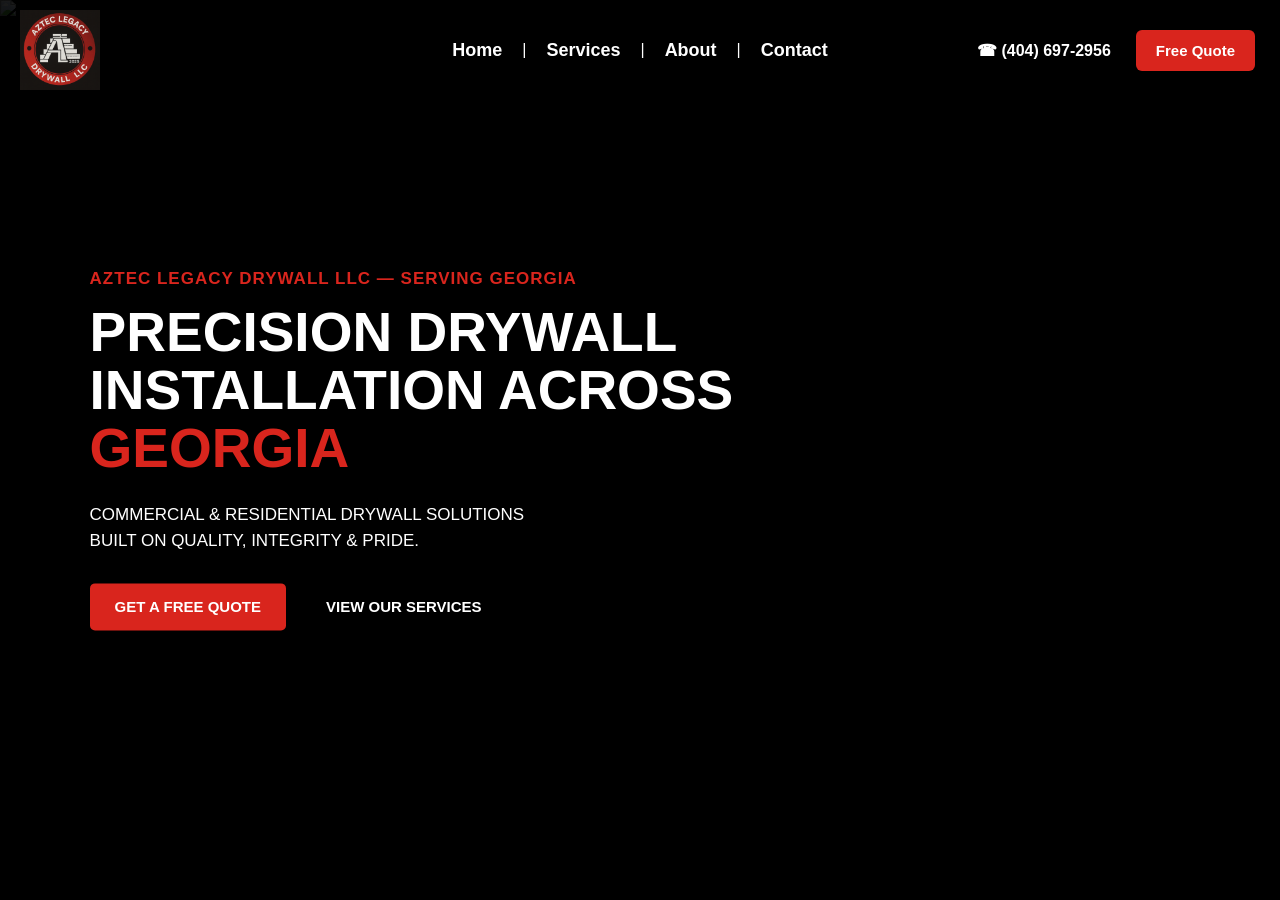
==== index.html @ 166149af "Add files via upload" ====
<!DOCTYPE html>
<html lang="en">

<head>
    <meta charset="UTF-8">
    <meta name="viewport" content="width=device-width, initial-scale=1.0">

    <title>Aztec Legacy Drywall LLC</title>

    <link rel="stylesheet" href="styles.css">
</head>

<body>

    <!-- ================= HEADER ================= -->

    <header class="header">

        <!-- Logo -->
        <a href="index.html" class="logo-link">
            <img src="logo.jpg" class="logo" alt="Aztec Legacy Drywall LLC Logo">
        </a>

        <!-- Navigation -->
        <nav class="navigation">

            <a href="home.html">Home</a>

            <span>|</span>

            <a href="services.html">Services</a>

            <span>|</span>

            <a href="about.html">About</a>

            <span>|</span>

            <a href="contact.html">Contact</a>

        </nav>

        <!-- Right side -->
        <div class="header-right">

            <div class="phone">
                ☎ (404) 697-2956
            </div>

            <a href="contact.html" class="quote-button">
                Free Quote
            </a>

        </div>

    </header>


    <!-- ================= HERO SECTION ================= -->

    <main>

        <section class="hero">

            <!-- Background image -->
            <img 
                src="work1.jpg" 
                class="hero-image"
                alt="Drywall installation"
            >

            <!-- Dark overlay -->
            <div class="hero-overlay"></div>


            <!-- Hero content -->
            <div class="hero-content">

                <p class="company-name">
                    AZTEC LEGACY DRYWALL LLC — SERVING GEORGIA
                </p>

                <h1>
                    PRECISION DRYWALL<br>
                    INSTALLATION ACROSS
                    <span>GEORGIA</span>
                </h1>

                <p class="description">
                    COMMERCIAL &amp; RESIDENTIAL DRYWALL SOLUTIONS<br>
                    BUILT ON QUALITY, INTEGRITY &amp; PRIDE.
                </p>


                <!-- Hero buttons -->
                <div class="hero-buttons">

                    <a href="contact.html" class="hero-quote">
                        GET A FREE QUOTE
                    </a>

                    <a href="services.html" class="services-button">
                        VIEW OUR SERVICES
                    </a>

                </div>

            </div>

        </section>

    </main>


</body>

</html>
---- styles.css ----
/* =====================================================
   GENERAL PAGE SETTINGS
   ===================================================== */

* {
    margin: 0;
    padding: 0;
    box-sizing: border-box;
}

html,
body {
    width: 100%;
    height: 100%;
}

body {
    background-color: black;
    font-family: Arial, Helvetica, sans-serif;
}


/* =====================================================
   HEADER
   ===================================================== */

.header {
    position: absolute;

    top: 0;
    left: 0;

    width: 100%;
    height: 100px;

    display: flex;
    align-items: center;
    justify-content: center;

    z-index: 10;
}


/* =====================================================
   LOGO
   ===================================================== */

.logo-link {
    position: absolute;

    left: 20px;
    top: 10px;
}

.logo {
    width: 80px;
    height: 80px;

    object-fit: contain;
}


/* =====================================================
   CENTER NAVIGATION
   ===================================================== */

.navigation {
    display: flex;
    align-items: center;

    gap: 20px;
}

.navigation a {
    color: white;

    text-decoration: none;

    font-size: 18px;
    font-weight: bold;

    transition: 0.2s;
}

.navigation span {
    color: white;
}


/* Navigation hover */

.navigation a:hover {
    color: #d9251d;
}


/* =====================================================
   RIGHT SIDE OF HEADER
   ===================================================== */

.header-right {
    position: absolute;

    right: 25px;

    display: flex;
    align-items: center;

    gap: 25px;
}


/* Phone number */

.phone {
    color: white;

    font-size: 16px;
    font-weight: bold;
}


/* Free quote button */

.quote-button {
    display: inline-block;

    background-color: #d9251d;

    color: white;

    text-decoration: none;

    padding: 12px 20px;

    border-radius: 6px;

    font-size: 15px;
    font-weight: bold;

    transition: 0.2s;
}


.quote-button:hover {
    background-color: #b91d17;
}


/* =====================================================
   HERO SECTION
   ===================================================== */

.hero {
    position: relative;

    width: 100%;
    height: 100vh;

    min-height: 600px;

    overflow: hidden;
}


/* =====================================================
   HERO IMAGE
   ===================================================== */

.hero-image {
    position: absolute;

    top: 0;
    left: 0;

    width: 100%;
    height: 100%;

    object-fit: cover;

    z-index: 0;
}


/* =====================================================
   DARK OVERLAY
   ===================================================== */

.hero-overlay {
    position: absolute;

    top: 0;
    left: 0;

    width: 100%;
    height: 100%;

    background: linear-gradient(
        to right,
        rgba(0, 0, 0, 0.9),
        rgba(0, 0, 0, 0.55),
        rgba(0, 0, 0, 0.15)
    );

    z-index: 1;
}


/* =====================================================
   HERO CONTENT
   ===================================================== */

.hero-content {
    position: absolute;

    left: 7%;

    top: 50%;

    transform: translateY(-50%);

    z-index: 2;

    max-width: 700px;
}


/* =====================================================
   COMPANY NAME
   ===================================================== */

.company-name {
    color: #d9251d;

    font-size: 17px;

    font-weight: bold;

    letter-spacing: 1px;

    margin-bottom: 15px;
}


/* =====================================================
   MAIN HERO TITLE
   ===================================================== */

.hero h1 {
    color: white;

    font-size: 55px;

    line-height: 1.05;

    font-weight: 900;

    margin-bottom: 25px;
}


/* Georgia highlight */

.hero h1 span {
    color: #d9251d;

    position: relative;
}


/* =====================================================
   DESCRIPTION
   ===================================================== */

.description {
    color: white;

    font-size: 17px;

    line-height: 1.5;

    margin-bottom: 30px;

    font-weight: 500;
}


/* =====================================================
   HERO BUTTONS
   ===================================================== */

.hero-buttons {
    display: flex;

    gap: 15px;
}


/* Free quote button */

.hero-quote {
    display: inline-block;

    background-color: #d9251d;

    color: white;

    text-decoration: none;

    padding: 15px 25px;

    border-radius: 5px;

    font-size: 15px;

    font-weight: bold;

    transition: 0.2s;
}


.hero-quote:hover {
    background-color: #b91d17;
}


/* Services button */

.services-button {
    display: inline-block;

    background-color: black;

    color: white;

    text-decoration: none;

    padding: 15px 25px;

    border-radius: 5px;

    font-size: 15px;

    font-weight: bold;

    transition: 0.2s;
}


.services-button:hover {
    background-color: #222;
}


/* =====================================================
   RESPONSIVE DESIGN
   ===================================================== */

@media (max-width: 900px) {

    .header {
        height: 90px;
    }

    .logo {
        width: 65px;
        height: 65px;
    }

    .logo-link {
        left: 15px;
        top: 12px;
    }

    .navigation {
        gap: 10px;
    }

    .navigation a {
        font-size: 14px;
    }

    .header-right {
        display: none;
    }

    .hero-content {
        left: 5%;
        right: 5%;

        max-width: 600px;
    }

    .hero h1 {
        font-size: 42px;
    }

    .company-name {
        font-size: 14px;
    }

    .description {
        font-size: 15px;
    }
}


/* =====================================================
   MOBILE
   ===================================================== */

@media (max-width: 600px) {

    .header {
        height: 80px;
    }

    .logo {
        width: 55px;
        height: 55px;
    }

    .logo-link {
        left: 10px;
        top: 12px;
    }

    .navigation {
        gap: 7px;
    }

    .navigation a {
        font-size: 11px;
    }

    .navigation span {
        font-size: 11px;
    }

    .hero-content {
        left: 20px;
        right: 20px;

        max-width: none;
    }

    .hero h1 {
        font-size: 32px;
    }

    .company-name {
        font-size: 12px;
    }

    .description {
        font-size: 13px;
    }

    .hero-buttons {
        flex-direction: column;

        width: 200px;
    }

    .hero-quote,
    .services-button {
        text-align: center;
    }
}

/* =====================================================
   HOME HERO
   ===================================================== */

.home-hero {
    position: relative;

    height: 650px;

    background-image: url("images/drywall-home.jpg");
    background-size: cover;
    background-position: center;

    display: flex;
    align-items: center;
}


.home-hero-overlay {
    position: absolute;

    inset: 0;

    background: linear-gradient(
        to right,
        rgba(0, 0, 0, 0.9),
        rgba(0, 0, 0, 0.6),
        rgba(0, 0, 0, 0.2)
    );
}


.home-hero-content {
    position: relative;

    z-index: 2;

    max-width: 700px;

    margin-left: 8%;

    color: white;
}


.red-text,
.section-label {
    color: #d9251d;

    font-size: 15px;

    font-weight: bold;

    letter-spacing: 2px;

    margin-bottom: 15px;
}


.home-hero h1 {
    font-size: 60px;

    line-height: 1.05;

    margin-bottom: 25px;

    font-weight: 900;
}


.home-hero h1 span {
    color: #d9251d;
}


.home-hero-content > p:not(.red-text) {
    font-size: 19px;

    line-height: 1.6;

    max-width: 600px;

    margin-bottom: 30px;
}


/* =====================================================
   INTRODUCTION
   ===================================================== */

.intro-section {
    background: white;

    padding: 100px 8%;
}


.intro-container {
    max-width: 1200px;

    margin: auto;

    display: grid;

    grid-template-columns: 1fr 1fr;

    gap: 70px;

    align-items: center;
}


.intro-text h2,
.why-content h2,
.section-heading h2 {
    font-size: 45px;

    line-height: 1.1;

    margin-bottom: 25px;

    color: #111;
}


.intro-text h2 span,
.why-content h2 span,
.section-heading h2 span,
.cta-content h2 span {
    color: #d9251d;
}


.intro-text p:not(.section-label) {
    color: #555;

    font-size: 17px;

    line-height: 1.7;

    margin-bottom: 20px;
}


.intro-image img {
    width: 100%;

    height: 450px;

    object-fit: cover;
}


/* =====================================================
   DARK BUTTON
   ===================================================== */

.dark-button {
    display: inline-block;

    background: #111;

    color: white;

    text-decoration: none;

    padding: 15px 25px;

    margin-top: 15px;

    font-weight: bold;

    border-radius: 4px;

    transition: 0.2s;
}


.dark-button:hover {
    background: #d9251d;
}


/* =====================================================
   SERVICES
   ===================================================== */

.services-section {
    background: #f3f3f3;

    padding: 100px 8%;
}


.section-heading {
    text-align: center;

    max-width: 700px;

    margin: 0 auto 60px;
}


.section-heading > p:not(.section-label) {
    color: #666;

    font-size: 17px;
}


.services-container {
    max-width: 1200px;

    margin: auto;

    display: grid;

    grid-template-columns: repeat(3, 1fr);

    gap: 30px;
}


.service-card {
    background: white;

    padding: 40px;

    border-top: 4px solid #d9251d;

    transition: 0.3s;
}


.service-card:hover {
    transform: translateY(-8px);

    box-shadow: 0 10px 30px rgba(0, 0, 0, 0.12);
}


.service-number {
    color: #d9251d;

    font-size: 18px;

    font-weight: bold;

    margin-bottom: 20px;
}


.service-card h3 {
    font-size: 25px;

    margin-bottom: 15px;

    color: #111;
}


.service-card p {
    color: #666;

    line-height: 1.6;

    margin-bottom: 25px;
}


.service-card a {
    color: #d9251d;

    text-decoration: none;

    font-weight: bold;
}


/* =====================================================
   WHY CHOOSE US
   ===================================================== */

.why-section {
    background: #111;

    padding: 100px 8%;
}


.why-container {
    max-width: 1200px;

    margin: auto;

    display: grid;

    grid-template-columns: 1fr 1fr;

    gap: 70px;

    align-items: center;
}


.why-image img {
    width: 100%;

    height: 500px;

    object-fit: cover;
}


.why-content {
    color: white;
}


.why-content h2 {
    color: white;
}


.why-content > p:not(.section-label) {
    color: #ccc;

    font-size: 17px;

    line-height: 1.7;

    margin-bottom: 30px;
}


.benefit {
    border-left: 3px solid #d9251d;

    padding-left: 20px;

    margin-bottom: 25px;
}


.benefit h3 {
    font-size: 18px;

    margin-bottom: 7px;
}


.benefit p {
    color: #aaa;

    line-height: 1.5;
}


/* =====================================================
   CALL TO ACTION
   ===================================================== */

.cta-section {
    background: #d9251d;

    padding: 90px 20px;

    text-align: center;
}


.cta-content {
    max-width: 700px;

    margin: auto;

    color: white;
}


.cta-content .section-label {
    color: white;
}


.cta-content h2 {
    font-size: 45px;

    margin-bottom: 20px;
}


.cta-content h2 span {
    color: white;
}


.cta-content p:not(.section-label) {
    font-size: 18px;

    line-height: 1.6;

    margin-bottom: 30px;
}


.cta-content .hero-quote {
    background: #111;
}


.cta-content .hero-quote:hover {
    background: #333;
}


/* =====================================================
   FOOTER
   ===================================================== */

.footer {
    background: #080808;

    color: white;

    padding-top: 70px;
}


.footer-content {
    max-width: 1200px;

    margin: auto;

    padding: 0 8% 60px;

    display: grid;

    grid-template-columns: 2fr 1fr 1fr;

    gap: 60px;
}


.footer-brand img {
    width: 80px;

    height: 80px;

    object-fit: contain;

    margin-bottom: 15px;
}


.footer-brand p {
    color: #999;

    line-height: 1.6;
}


.footer h3 {
    font-size: 16px;

    letter-spacing: 1px;

    margin-bottom: 20px;
}


.footer-links {
    display: flex;

    flex-direction: column;

    gap: 12px;
}


.footer-links a,
.footer-contact a {
    color: #aaa;

    text-decoration: none;

    transition: 0.2s;
}


.footer-links a:hover,
.footer-contact a:hover {
    color: #d9251d;
}


.footer-contact p {
    color: #aaa;

    margin-bottom: 15px;
}


.footer-bottom {
    border-top: 1px solid #222;

    text-align: center;

    padding: 25px;

    color: #666;

    font-size: 13px;
}


/* =====================================================
   HOME PAGE RESPONSIVE
   ===================================================== */

@media (max-width: 900px) {

    .home-hero {
        height: 600px;
    }

    .home-hero h1 {
        font-size: 45px;
    }

    .intro-container,
    .why-container {
        grid-template-columns: 1fr;

        gap: 40px;
    }

    .services-container {
        grid-template-columns: 1fr;
    }

    .intro-image {
        order: -1;
    }

    .footer-content {
        grid-template-columns: 1fr 1fr;
    }

}


@media (max-width: 600px) {

    .home-hero {
        height: 600px;
    }

    .home-hero-content {
        margin-left: 25px;

        margin-right: 25px;
    }

    .home-hero h1 {
        font-size: 35px;
    }

    .home-hero-content > p:not(.red-text) {
        font-size: 16px;
    }

    .intro-section,
    .services-section,
    .why-section {
        padding: 70px 25px;
    }

    .intro-text h2,
    .why-content h2,
    .section-heading h2 {
        font-size: 35px;
    }

    .intro-image img,
    .why-image img {
        height: 350px;
    }

    .cta-content h2 {
        font-size: 35px;
    }

    .footer-content {
        grid-template-columns: 1fr;

        gap: 40px;
    }

}
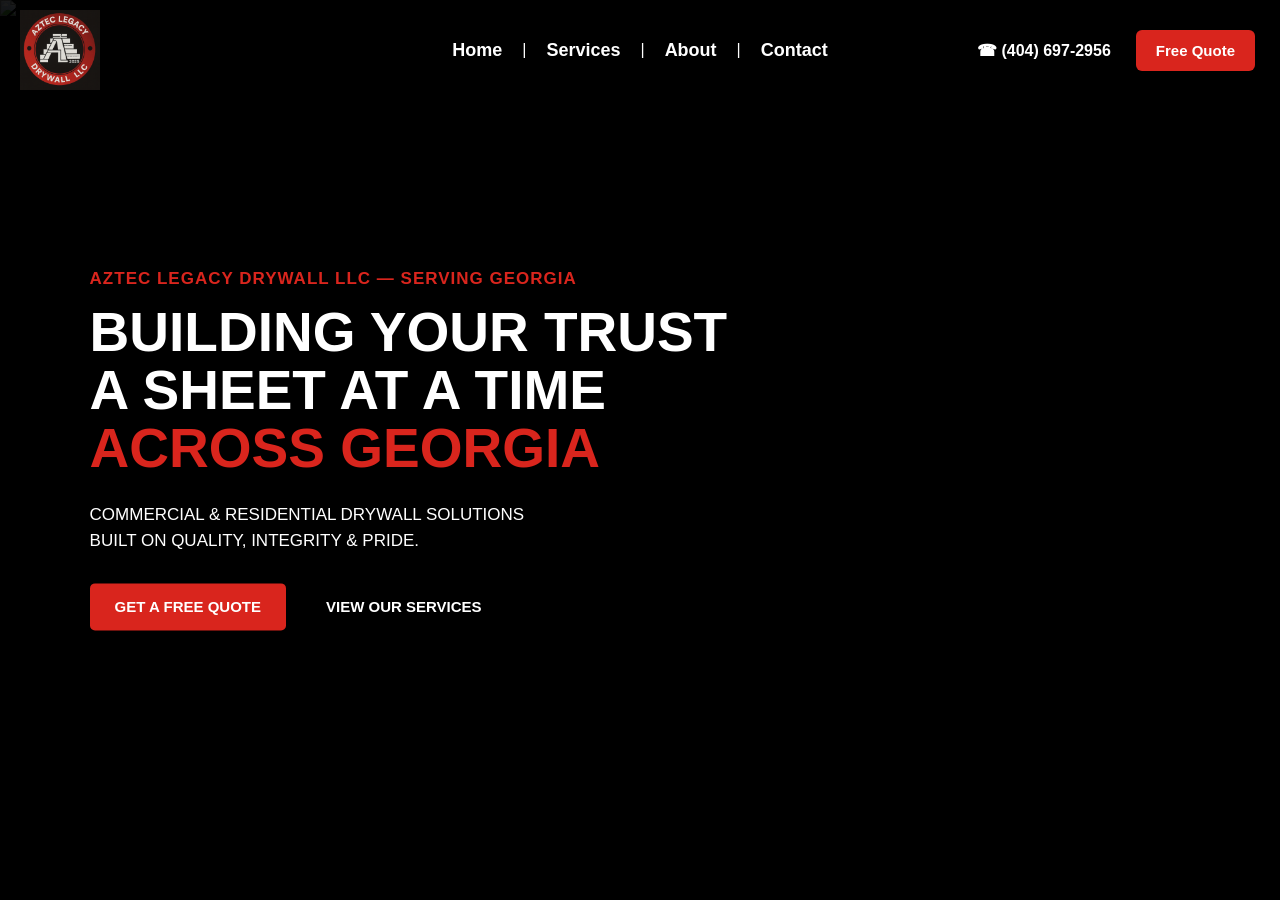
==== commit 1651ca6a: "updating page changed images kept BG the same" ====
--- a/index.html
+++ b/index.html
@@ -81,9 +81,9 @@
                 </p>
 
                 <h1>
-                    PRECISION DRYWALL<br>
-                    INSTALLATION ACROSS
-                    <span>GEORGIA</span>
+                    BUILDING YOUR TRUST<br>
+                    A SHEET AT A TIME <span>ACROSS
+                    GEORGIA</span>
                 </h1>
 
                 <p class="description">
--- a/styles.css
+++ b/styles.css
@@ -477,7 +477,7 @@
 
     height: 650px;
 
-    background-image: url("images/drywall-home.jpg");
+    background-image: url("kwork1.jpg");
     background-size: cover;
     background-position: center;
 
@@ -1067,4 +1067,5 @@
         gap: 40px;
     }
 
-}+}
+
